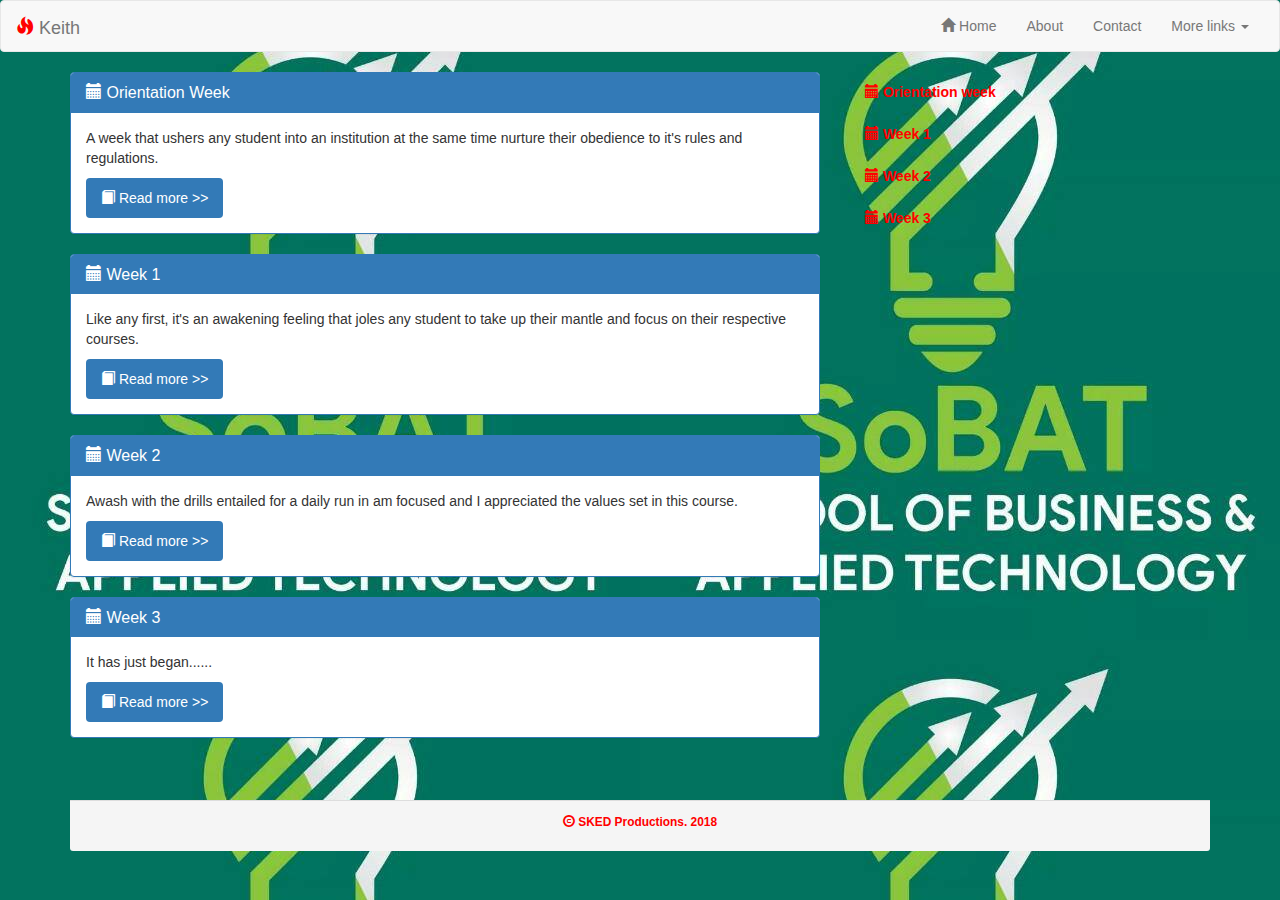
==== index.html @ 718ce4db "another commit" ====
<!DOCTYPE html>
<html lang="en">
  <head>
    <meta charset="utf-8">
    <meta http-equiv="X-UA-Compatible" content="IE=edge">
    <meta name="viewport" content="width=device-width, initial-scale=1">
    <!-- The above 3 meta tags *must* come first in the head; any other head content must come *after* these tags -->
    <title>Keith's Blog</title>

    <!-- Bootstrap -->
    <link href="css/bootstrap.min.css" rel="stylesheet">

    <!-- My Custom css -->
    <link href="css/custom.css" rel="stylesheet">

    <!-- HTML5 shim and Respond.js for IE8 support of HTML5 elements and media queries -->
    <!-- WARNING: Respond.js doesn't work if you view the page via file:// -->
    <!--[if lt IE 9]>
      <script src="https://oss.maxcdn.com/html5shiv/3.7.3/html5shiv.min.js"></script>
      <script src="https://oss.maxcdn.com/respond/1.4.2/respond.min.js"></script>
    <![endif]-->
  </head>
  <body>

    <nav class="navbar navbar-default">
        <div class="container-fluid">
          <!-- Brand and toggle get grouped for better mobile display -->
          <div class="navbar-header">
            <button type="button" class="navbar-toggle collapsed" data-toggle="collapse" data-target="#bs-example-navbar-collapse-1" aria-expanded="false">
              <span class="sr-only">Toggle navigation</span>
              <span class="icon-bar"></span>
              <span class="icon-bar"></span>
              <span class="icon-bar"></span>
            </button>
            <a class="navbar-brand" href="#"> <span class="glyphicon glyphicon-fire"> </span> Keith</a>
          </div>
      
          <!-- Collect the nav links, forms, and other content for toggling -->
          <div class="collapse navbar-collapse" id="bs-example-navbar-collapse-1">
            <!--            <ul class="nav navbar-nav">
              <li class="active"><a href="#">Link <span class="sr-only">(current)</span></a></li>
              <li><a href="#">Link</a></li>
              <li class="dropdown">
                <a href="#" class="dropdown-toggle" data-toggle="dropdown" role="button" aria-haspopup="true" aria-expanded="false">Dropdown <span class="caret"></span></a>
                <ul class="dropdown-menu">
                  <li><a href="#">Action</a></li>
                  <li><a href="#">Another action</a></li>
                  <li><a href="#">Something else here</a></li>
                  <li role="separator" class="divider"></li>
                  <li><a href="#">Separated link</a></li>
                  <li role="separator" class="divider"></li>
                  <li><a href="#">One more separated link</a></li>
                </ul>
              </li>
            </ul>
            <form class="navbar-form navbar-left">
              <div class="form-group">
                <input type="text" class="form-control" placeholder="Search">
              </div>
              <button type="submit" class="btn btn-default">Submit</button>
            </form>
        -->
            <ul class="nav navbar-nav navbar-right">
              <li><a href="index.html"><span class="glyphicon glyphicon-home"></span> Home</a></li>
              <li><a href="about.html">About</a></li>
              <li><a href="contact.html">Contact</a></li>
              <li class="dropdown">
                <a href="#" class="dropdown-toggle" data-toggle="dropdown" role="button" aria-haspopup="true" aria-expanded="false">More links <span class="caret"></span></a>
                <ul class="dropdown-menu">
                  <li><a href="http://www.sobat.ihsu.ac.ug">SOBAT</a></li>
                  <li><a href="http://www.ihsu.ac.ug/">CIU</a></li>
                  <li><a href="#">Something else here</a></li>
                  <li role="separator" class="divider"></li>
                  <li><a href="http://www.google.ug/">Search with Google</a></li>
                </ul>
              </li>
            </ul>
          </div><!-- /.navbar-collapse -->
        </div><!-- /.container-fluid -->
      </nav>

    <div class="container">
        <div class="row">
            <div class="col-md-8">
                <div class="panel panel-primary">
                    <div class="panel-heading">
                      <h3 class="panel-title"><span class="glyphicon glyphicon-calendar"> </span> Orientation Week</h3>
                    </div>
                    <div class="panel-body">
                      <p>
                        A week that ushers any student into an institution at the same time nurture
                        their obedience to it's rules and regulations.
                      </p>
                      <ul class="nav nav-pills">
                            <li role="presentation" class="active"><a href="ow.html"> <span class="glyphicon glyphicon-book"> </span> Read more >></a></li>
                      </ul>
                    </div>
                  </div>

                  <div class="panel panel-primary">
                        <div class="panel-heading">
                            <h3 class="panel-title"> <span class="glyphicon glyphicon-calendar"> </span> Week 1</h3>
                        </div>
                        <div class="panel-body">
                            <p> 
                              Like any first, it's an awakening feeling that joles any student 
                              to take up their mantle and focus on their respective courses.
                            </p>
                            <ul class="nav nav-pills">
                            <li role="presentation" class="active"><a href="week1.html"> <span class="glyphicon glyphicon-book"> </span> Read more >></a></li>
                            </ul>
                        </div>
                    </div>

                    <div class="panel panel-primary">
                            <div class="panel-heading">
                                <h3 class="panel-title"> <span class="glyphicon glyphicon-calendar"> </span> Week 2</h3>
                            </div>
                            <div class="panel-body">
                                <p>
                                  Awash with the drills entailed for a daily run in am focused and I 
                                  appreciated the values set in this course.                               
                                </p>
                                <ul class="nav nav-pills">
                                        <li role="presentation" class="active"><a href="week2.html"> <span class="glyphicon glyphicon-book"> </span> Read more >></a></li>
                                </ul>
                            </div>
                      </div>

                      <div class="panel panel-primary">
                          <div class="panel-heading">
                              <h3 class="panel-title"> <span class="glyphicon glyphicon-calendar"> </span> Week 3</h3>
                          </div>
                          <div class="panel-body">
                              <p>
                                It has just began......                              
                              </p>
                              <ul class="nav nav-pills">
                                      <li role="presentation" class="active"><a href="week3.html"> <span class="glyphicon glyphicon-book"> </span> Read more >></a></li>
                              </ul>
                          </div>
                      </div>
            </div>

            <div class="col-md-4">
                    <ul class="nav nav-pills nav-stacked" >
                        <li> <a id="bpl" href="ow.html"> <span class="glyphicon glyphicon-calendar"> </span> Orientation week </a> </li>
                        <li> <a id="bpl" href="week1.html"> <span class="glyphicon glyphicon-calendar"> </span> Week 1 </a> </li>
                        <li> <a id="bpl" href="week2.html"> <span class="glyphicon glyphicon-calendar"> </span> Week 2 </a> </li>
                        <li> <a id="bpl" href="week3.html"> <span class="glyphicon glyphicon-calendar"> </span> Week 3 </a> </li>
                    </ul>

            </div>
            
        <!--
          
            <div class="col-md-4">
              <img src="images/alict.jpg" alt="SOBAT">
            </div>
          -->
        </div>

        <footer class="panel-footer">
          <p id="bpl"><small>
              <span class="glyphicon glyphicon-copyright-mark"> </span> SKED Productions. 2018
          </small></p>
        </footer>

    </div>

    <!-- jQuery (necessary for Bootstrap's JavaScript plugins) -->
    <script src="https://ajax.googleapis.com/ajax/libs/jquery/1.12.4/jquery.min.js"></script>
    <!-- Include all compiled plugins (below), or include individual files as needed -->
    <script src="js/bootstrap.min.js"></script>
  </body>
</html>
---- css/custom.css ----
/* Custom css for my site */

body {
        background-image: url(../images/alictb.jpg);


}

mark {
        background-color: yellow;
}

#bpl {
        color: red;
        font-weight: bolder;
}

footer {
            padding: 2e 0;
            margin: 3em 0;
            border-top: 1px solid #ddd;
            color: #999;
            text-align: center;
}

.glyphicon-fire {
        color: red;
}
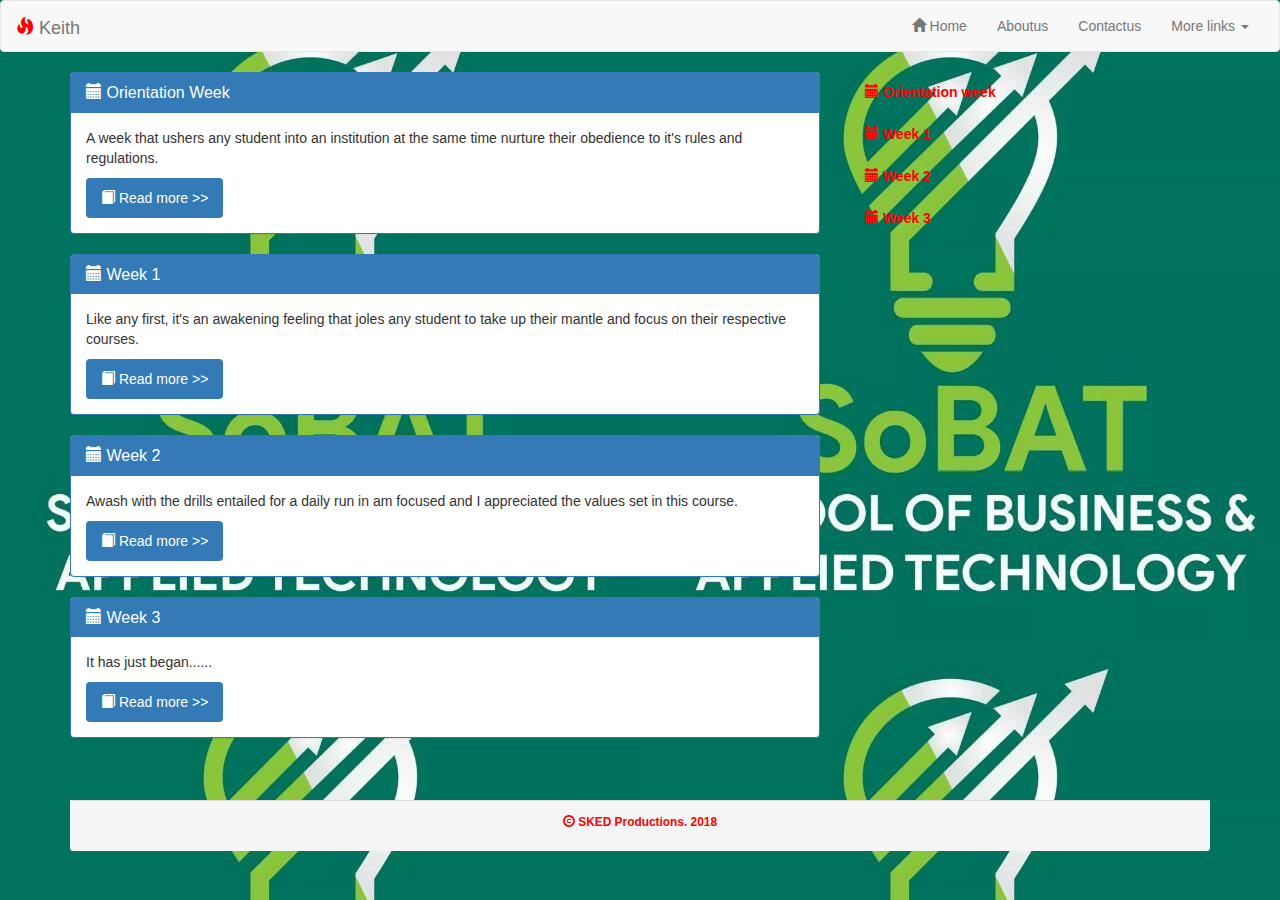
==== commit 3d42c7b1: "changed about and contact" ====
--- a/index.html
+++ b/index.html
@@ -62,13 +62,13 @@
         -->
             <ul class="nav navbar-nav navbar-right">
               <li><a href="index.html"><span class="glyphicon glyphicon-home"></span> Home</a></li>
-              <li><a href="about.html">About</a></li>
-              <li><a href="contact.html">Contact</a></li>
+              <li><a href="about.html">Aboutus</a></li>
+              <li><a href="contact.html">Contactus</a></li>
               <li class="dropdown">
                 <a href="#" class="dropdown-toggle" data-toggle="dropdown" role="button" aria-haspopup="true" aria-expanded="false">More links <span class="caret"></span></a>
                 <ul class="dropdown-menu">
                   <li><a href="http://www.sobat.ihsu.ac.ug">SOBAT</a></li>
-                  <li><a href="http://www.ihsu.ac.ug/">CIU</a></li>
+                  <li><a href="http://www.ciu.ac.ug/">CIU</a></li>
                   <li><a href="#">Something else here</a></li>
                   <li role="separator" class="divider"></li>
                   <li><a href="http://www.google.ug/">Search with Google</a></li>
--- a/css/custom.css
+++ b/css/custom.css
@@ -2,8 +2,6 @@
 
 body {
         background-image: url(../images/alictb.jpg);
-
-
 }
 
 mark {
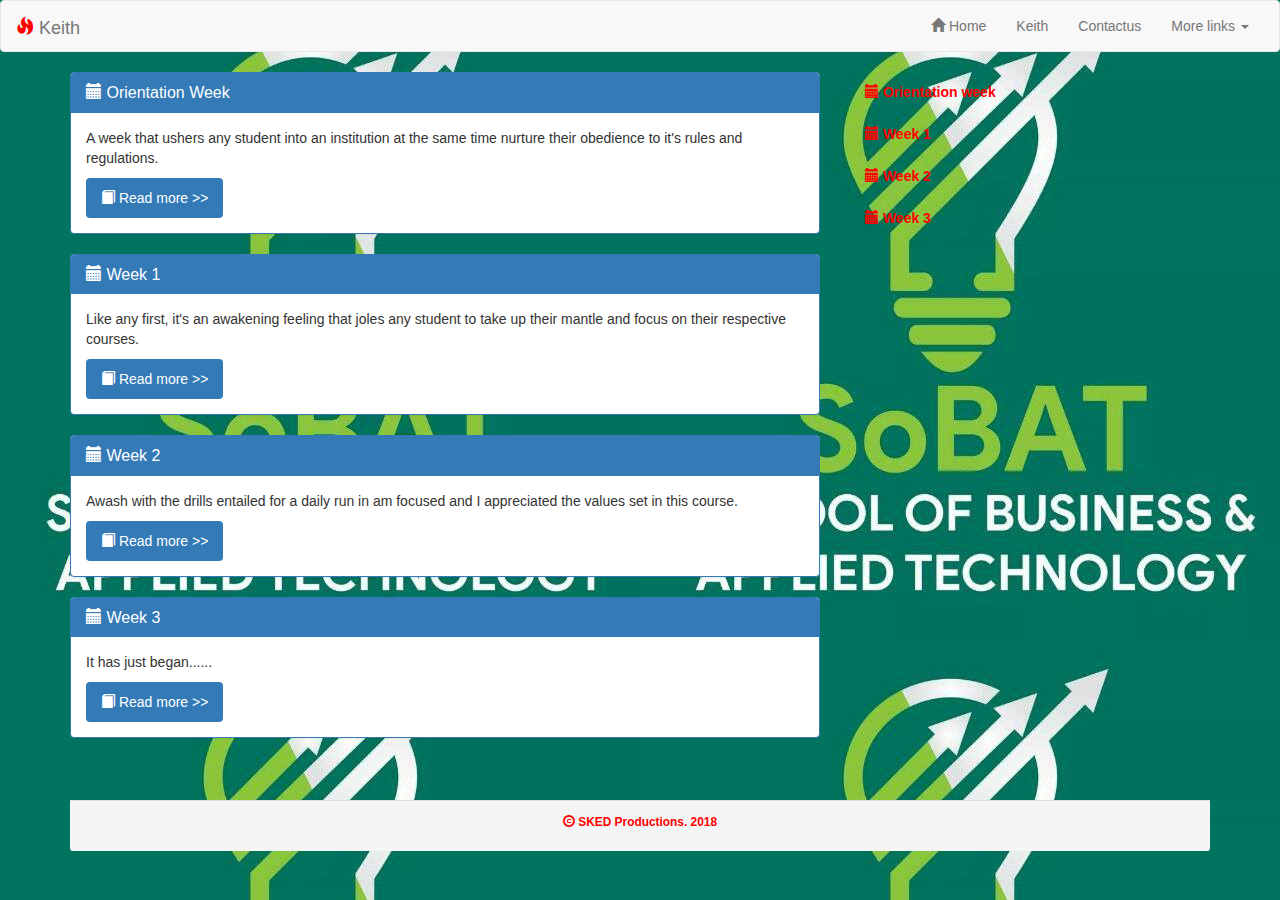
==== commit 9acd95f5: "changed about to Keith" ====
--- a/index.html
+++ b/index.html
@@ -62,7 +62,7 @@
         -->
             <ul class="nav navbar-nav navbar-right">
               <li><a href="index.html"><span class="glyphicon glyphicon-home"></span> Home</a></li>
-              <li><a href="about.html">Aboutus</a></li>
+              <li><a href="about.html">Keith</a></li>
               <li><a href="contact.html">Contactus</a></li>
               <li class="dropdown">
                 <a href="#" class="dropdown-toggle" data-toggle="dropdown" role="button" aria-haspopup="true" aria-expanded="false">More links <span class="caret"></span></a>
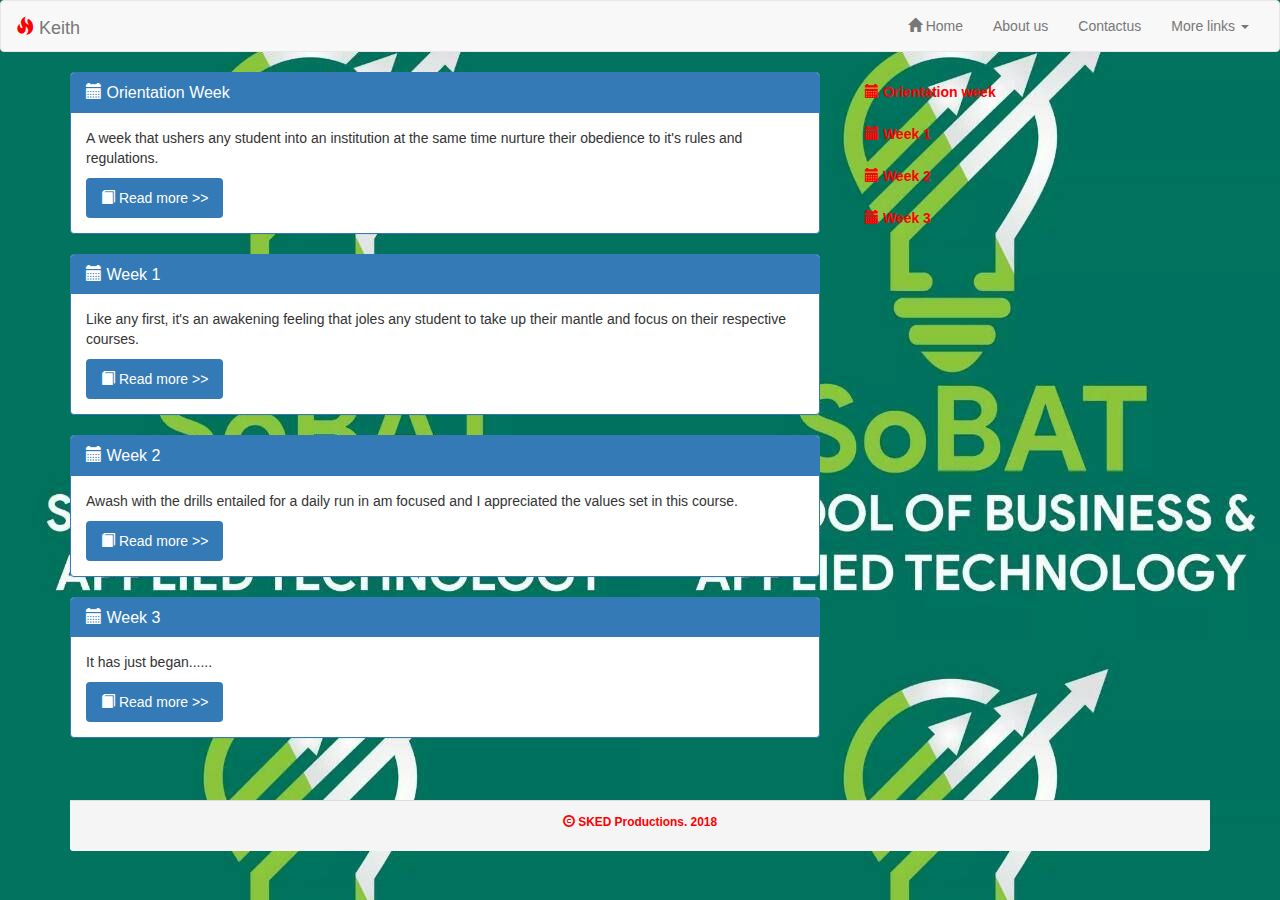
==== commit 12b6c5f5: "changed again about" ====
--- a/index.html
+++ b/index.html
@@ -62,7 +62,7 @@
         -->
             <ul class="nav navbar-nav navbar-right">
               <li><a href="index.html"><span class="glyphicon glyphicon-home"></span> Home</a></li>
-              <li><a href="about.html">Keith</a></li>
+              <li><a href="about.html">About us</a></li>
               <li><a href="contact.html">Contactus</a></li>
               <li class="dropdown">
                 <a href="#" class="dropdown-toggle" data-toggle="dropdown" role="button" aria-haspopup="true" aria-expanded="false">More links <span class="caret"></span></a>
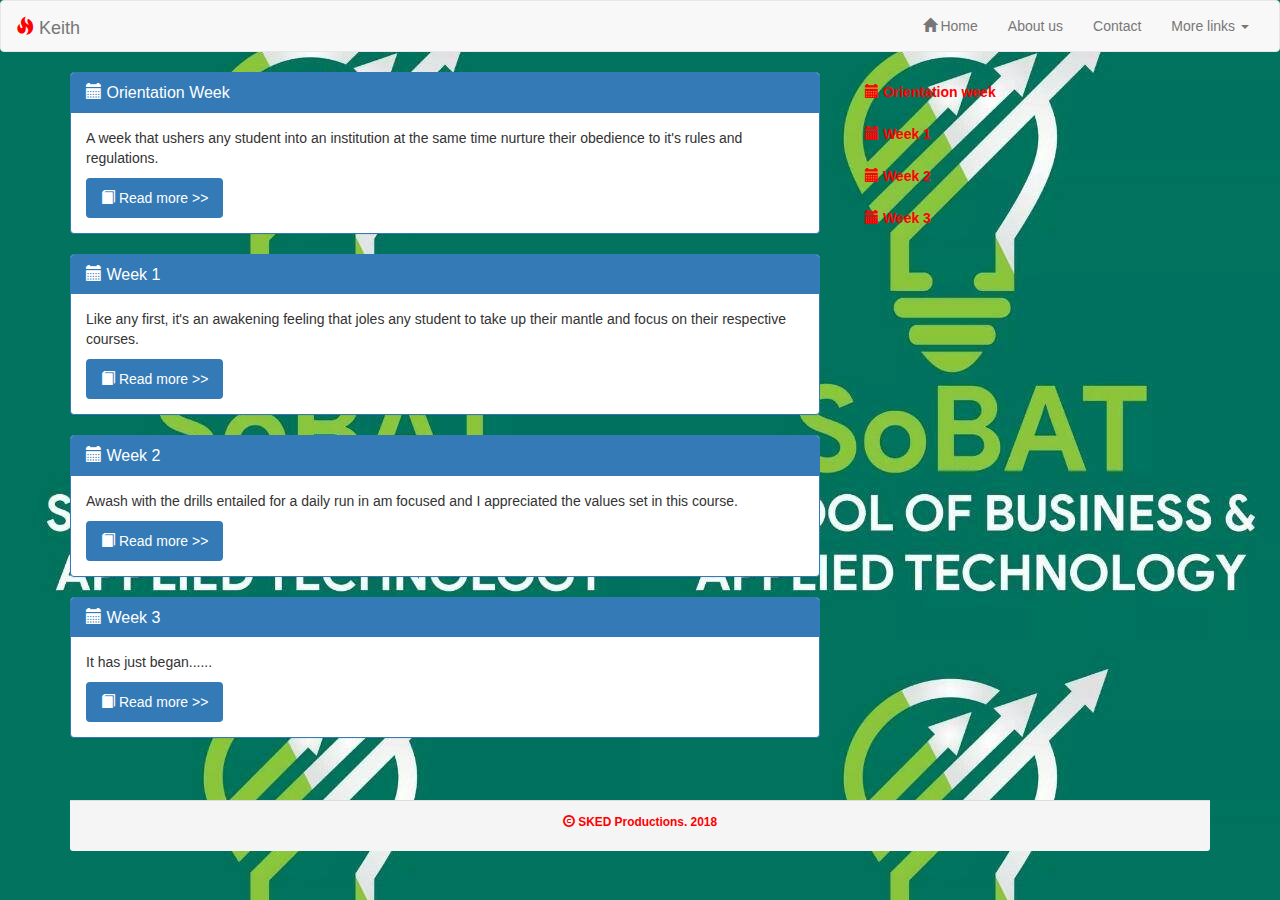
==== commit 0d9c0946: "change contact" ====
--- a/index.html
+++ b/index.html
@@ -63,7 +63,7 @@
             <ul class="nav navbar-nav navbar-right">
               <li><a href="index.html"><span class="glyphicon glyphicon-home"></span> Home</a></li>
               <li><a href="about.html">About us</a></li>
-              <li><a href="contact.html">Contactus</a></li>
+              <li><a href="contact.html">Contact</a></li>
               <li class="dropdown">
                 <a href="#" class="dropdown-toggle" data-toggle="dropdown" role="button" aria-haspopup="true" aria-expanded="false">More links <span class="caret"></span></a>
                 <ul class="dropdown-menu">
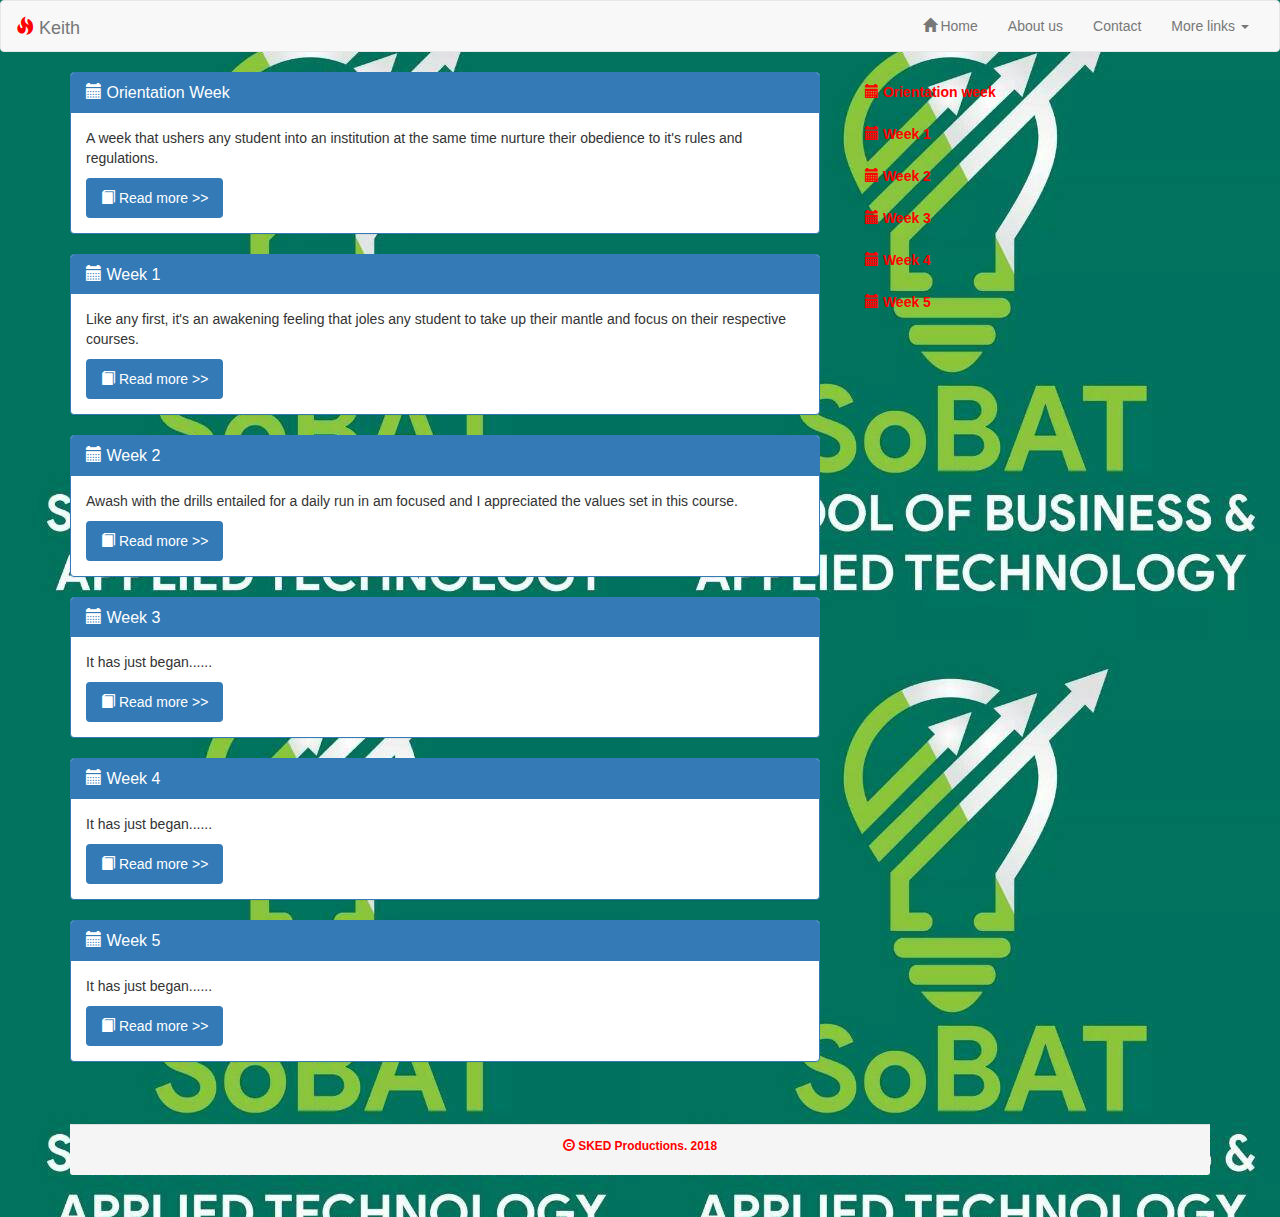
==== commit 6862770a: "recent changes" ====
--- a/index.html
+++ b/index.html
@@ -140,6 +140,35 @@
                               </ul>
                           </div>
                       </div>
+
+                      <div class="panel panel-primary">
+                          <div class="panel-heading">
+                              <h3 class="panel-title"> <span class="glyphicon glyphicon-calendar"> </span> Week 4</h3>
+                          </div>
+                          <div class="panel-body">
+                              <p>
+                                It has just began......                              
+                              </p>
+                              <ul class="nav nav-pills">
+                                      <li role="presentation" class="active"><a href="week4.html"> <span class="glyphicon glyphicon-book"> </span> Read more >></a></li>
+                              </ul>
+                          </div>
+                      </div>
+
+                      <div class="panel panel-primary">
+                          <div class="panel-heading">
+                              <h3 class="panel-title"> <span class="glyphicon glyphicon-calendar"> </span> Week 5</h3>
+                          </div>
+                          <div class="panel-body">
+                              <p>
+                                It has just began......                              
+                              </p>
+                              <ul class="nav nav-pills">
+                                      <li role="presentation" class="active"><a href="week5.html"> <span class="glyphicon glyphicon-book"> </span> Read more >></a></li>
+                              </ul>
+                          </div>
+                      </div>
+
             </div>
 
             <div class="col-md-4">
@@ -148,6 +177,8 @@
                         <li> <a id="bpl" href="week1.html"> <span class="glyphicon glyphicon-calendar"> </span> Week 1 </a> </li>
                         <li> <a id="bpl" href="week2.html"> <span class="glyphicon glyphicon-calendar"> </span> Week 2 </a> </li>
                         <li> <a id="bpl" href="week3.html"> <span class="glyphicon glyphicon-calendar"> </span> Week 3 </a> </li>
+                        <li> <a id="bpl" href="week3.html"> <span class="glyphicon glyphicon-calendar"> </span> Week 4 </a> </li>
+                        <li> <a id="bpl" href="week3.html"> <span class="glyphicon glyphicon-calendar"> </span> Week 5 </a> </li>
                     </ul>
 
             </div>
@@ -169,8 +200,9 @@
     </div>
 
     <!-- jQuery (necessary for Bootstrap's JavaScript plugins) -->
-    <script src="https://ajax.googleapis.com/ajax/libs/jquery/1.12.4/jquery.min.js"></script>
+    <!--<script src="https://ajax.googleapis.com/ajax/libs/jquery/1.12.4/jquery.min.js"></script> -->
     <!-- Include all compiled plugins (below), or include individual files as needed -->
     <script src="js/bootstrap.min.js"></script>
+    <script src="js/jquery-3.3.1.min.js"></script>
   </body>
 </html>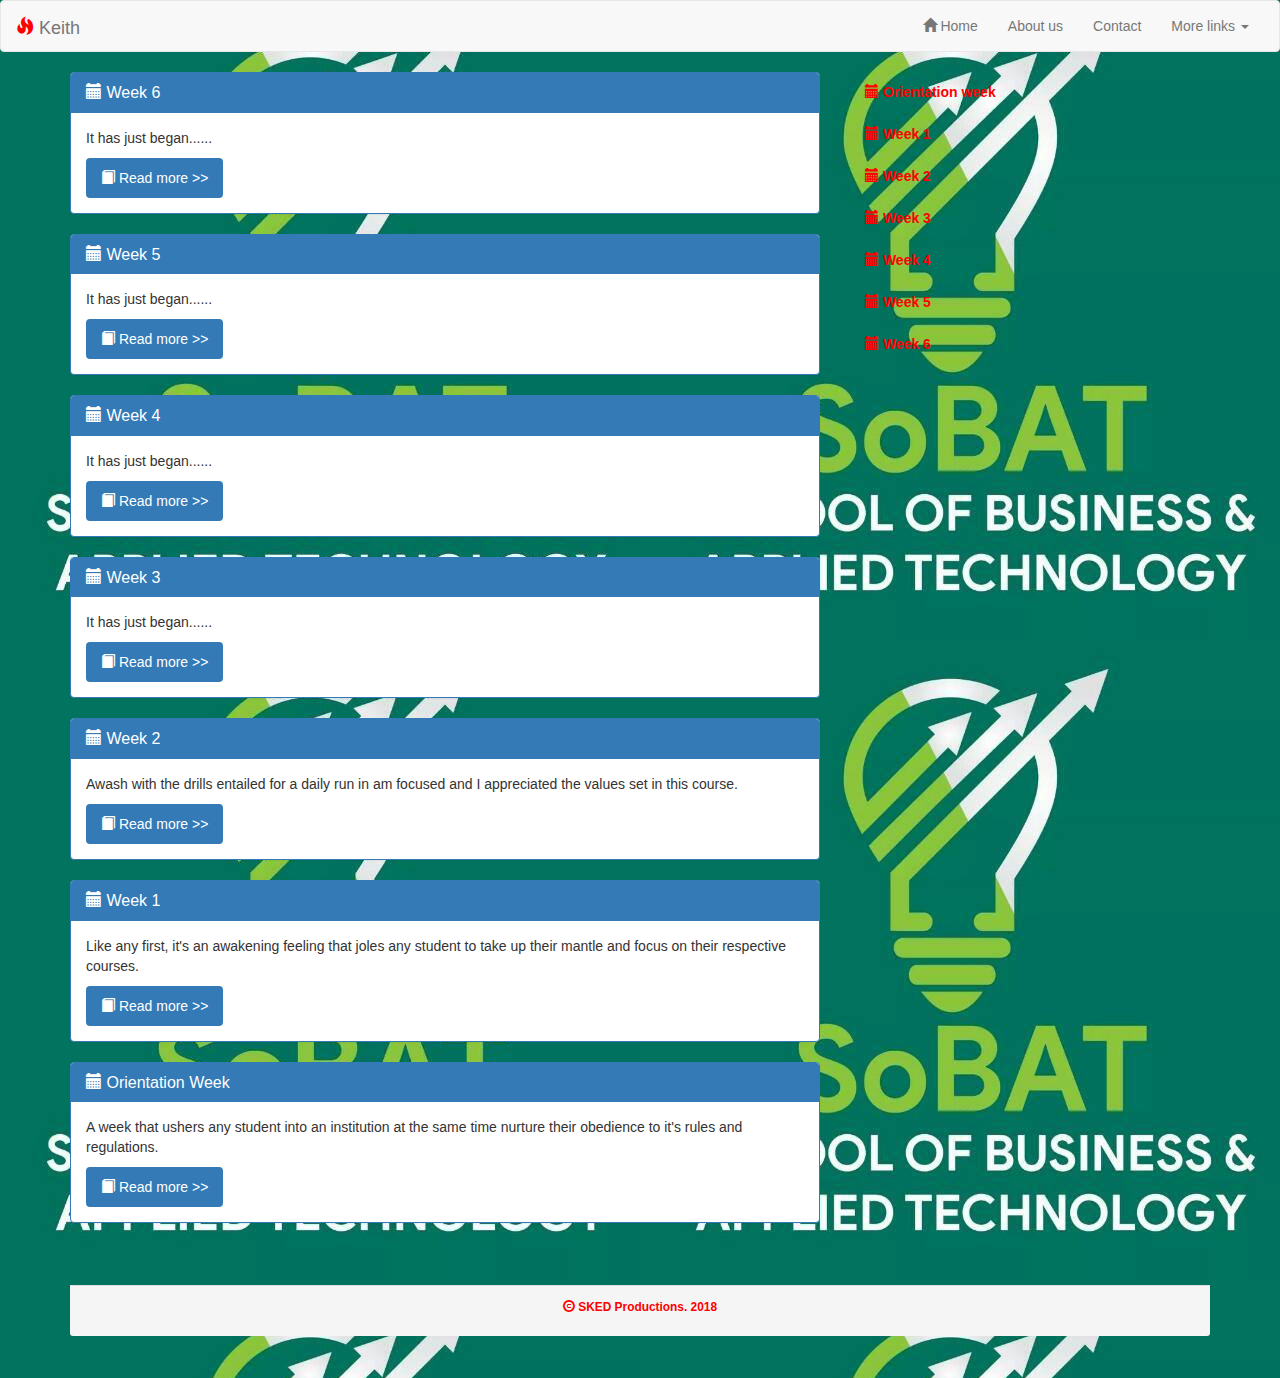
==== commit 5e457702: "re arranged" ====
--- a/index.html
+++ b/index.html
@@ -82,6 +82,93 @@
     <div class="container">
         <div class="row">
             <div class="col-md-8">
+
+                <div class="panel panel-primary">
+                    <div class="panel-heading">
+                        <h3 class="panel-title"> <span class="glyphicon glyphicon-calendar"> </span> Week 6</h3>
+                    </div>
+                    <div class="panel-body">
+                        <p>
+                          It has just began......                              
+                        </p>
+                        <ul class="nav nav-pills">
+                                <li role="presentation" class="active"><a href="week5.html"> <span class="glyphicon glyphicon-book"> </span> Read more >></a></li>
+                        </ul>
+                    </div>
+                </div>
+
+              <div class="panel panel-primary">
+                    <div class="panel-heading">
+                        <h3 class="panel-title"> <span class="glyphicon glyphicon-calendar"> </span> Week 5</h3>
+                    </div>
+                    <div class="panel-body">
+                        <p>
+                          It has just began......                              
+                        </p>
+                        <ul class="nav nav-pills">
+                                <li role="presentation" class="active"><a href="week5.html"> <span class="glyphicon glyphicon-book"> </span> Read more >></a></li>
+                        </ul>
+                    </div>
+                </div>
+
+                <div class="panel panel-primary">
+                    <div class="panel-heading">
+                        <h3 class="panel-title"> <span class="glyphicon glyphicon-calendar"> </span> Week 4</h3>
+                    </div>
+                    <div class="panel-body">
+                        <p>
+                          It has just began......                              
+                        </p>
+                        <ul class="nav nav-pills">
+                                <li role="presentation" class="active"><a href="week4.html"> <span class="glyphicon glyphicon-book"> </span> Read more >></a></li>
+                        </ul>
+                    </div>
+                </div>
+                
+                <div class="panel panel-primary">
+                    <div class="panel-heading">
+                        <h3 class="panel-title"> <span class="glyphicon glyphicon-calendar"> </span> Week 3</h3>
+                    </div>
+                    <div class="panel-body">
+                        <p>
+                          It has just began......                              
+                        </p>
+                        <ul class="nav nav-pills">
+                                <li role="presentation" class="active"><a href="week3.html"> <span class="glyphicon glyphicon-book"> </span> Read more >></a></li>
+                        </ul>
+                    </div>
+                </div>
+
+                <div class="panel panel-primary">
+                    <div class="panel-heading">
+                        <h3 class="panel-title"> <span class="glyphicon glyphicon-calendar"> </span> Week 2</h3>
+                    </div>
+                    <div class="panel-body">
+                        <p>
+                          Awash with the drills entailed for a daily run in am focused and I 
+                          appreciated the values set in this course.                               
+                        </p>
+                        <ul class="nav nav-pills">
+                                <li role="presentation" class="active"><a href="week2.html"> <span class="glyphicon glyphicon-book"> </span> Read more >></a></li>
+                        </ul>
+                    </div>
+              </div>
+
+              <div class="panel panel-primary">
+                  <div class="panel-heading">
+                      <h3 class="panel-title"> <span class="glyphicon glyphicon-calendar"> </span> Week 1</h3>
+                  </div>
+                  <div class="panel-body">
+                      <p> 
+                        Like any first, it's an awakening feeling that joles any student 
+                        to take up their mantle and focus on their respective courses.
+                      </p>
+                      <ul class="nav nav-pills">
+                      <li role="presentation" class="active"><a href="week1.html"> <span class="glyphicon glyphicon-book"> </span> Read more >></a></li>
+                      </ul>
+                  </div>
+              </div>
+
                 <div class="panel panel-primary">
                     <div class="panel-heading">
                       <h3 class="panel-title"><span class="glyphicon glyphicon-calendar"> </span> Orientation Week</h3>
@@ -97,78 +184,6 @@
                     </div>
                   </div>
 
-                  <div class="panel panel-primary">
-                        <div class="panel-heading">
-                            <h3 class="panel-title"> <span class="glyphicon glyphicon-calendar"> </span> Week 1</h3>
-                        </div>
-                        <div class="panel-body">
-                            <p> 
-                              Like any first, it's an awakening feeling that joles any student 
-                              to take up their mantle and focus on their respective courses.
-                            </p>
-                            <ul class="nav nav-pills">
-                            <li role="presentation" class="active"><a href="week1.html"> <span class="glyphicon glyphicon-book"> </span> Read more >></a></li>
-                            </ul>
-                        </div>
-                    </div>
-
-                    <div class="panel panel-primary">
-                            <div class="panel-heading">
-                                <h3 class="panel-title"> <span class="glyphicon glyphicon-calendar"> </span> Week 2</h3>
-                            </div>
-                            <div class="panel-body">
-                                <p>
-                                  Awash with the drills entailed for a daily run in am focused and I 
-                                  appreciated the values set in this course.                               
-                                </p>
-                                <ul class="nav nav-pills">
-                                        <li role="presentation" class="active"><a href="week2.html"> <span class="glyphicon glyphicon-book"> </span> Read more >></a></li>
-                                </ul>
-                            </div>
-                      </div>
-
-                      <div class="panel panel-primary">
-                          <div class="panel-heading">
-                              <h3 class="panel-title"> <span class="glyphicon glyphicon-calendar"> </span> Week 3</h3>
-                          </div>
-                          <div class="panel-body">
-                              <p>
-                                It has just began......                              
-                              </p>
-                              <ul class="nav nav-pills">
-                                      <li role="presentation" class="active"><a href="week3.html"> <span class="glyphicon glyphicon-book"> </span> Read more >></a></li>
-                              </ul>
-                          </div>
-                      </div>
-
-                      <div class="panel panel-primary">
-                          <div class="panel-heading">
-                              <h3 class="panel-title"> <span class="glyphicon glyphicon-calendar"> </span> Week 4</h3>
-                          </div>
-                          <div class="panel-body">
-                              <p>
-                                It has just began......                              
-                              </p>
-                              <ul class="nav nav-pills">
-                                      <li role="presentation" class="active"><a href="week4.html"> <span class="glyphicon glyphicon-book"> </span> Read more >></a></li>
-                              </ul>
-                          </div>
-                      </div>
-
-                      <div class="panel panel-primary">
-                          <div class="panel-heading">
-                              <h3 class="panel-title"> <span class="glyphicon glyphicon-calendar"> </span> Week 5</h3>
-                          </div>
-                          <div class="panel-body">
-                              <p>
-                                It has just began......                              
-                              </p>
-                              <ul class="nav nav-pills">
-                                      <li role="presentation" class="active"><a href="week5.html"> <span class="glyphicon glyphicon-book"> </span> Read more >></a></li>
-                              </ul>
-                          </div>
-                      </div>
-
             </div>
 
             <div class="col-md-4">
@@ -177,8 +192,9 @@
                         <li> <a id="bpl" href="week1.html"> <span class="glyphicon glyphicon-calendar"> </span> Week 1 </a> </li>
                         <li> <a id="bpl" href="week2.html"> <span class="glyphicon glyphicon-calendar"> </span> Week 2 </a> </li>
                         <li> <a id="bpl" href="week3.html"> <span class="glyphicon glyphicon-calendar"> </span> Week 3 </a> </li>
-                        <li> <a id="bpl" href="week3.html"> <span class="glyphicon glyphicon-calendar"> </span> Week 4 </a> </li>
-                        <li> <a id="bpl" href="week3.html"> <span class="glyphicon glyphicon-calendar"> </span> Week 5 </a> </li>
+                        <li> <a id="bpl" href="week4.html"> <span class="glyphicon glyphicon-calendar"> </span> Week 4 </a> </li>
+                        <li> <a id="bpl" href="week5.html"> <span class="glyphicon glyphicon-calendar"> </span> Week 5 </a> </li>
+                        <li> <a id="bpl" href="week6.html"> <span class="glyphicon glyphicon-calendar"> </span> Week 6 </a> </li>
                     </ul>
 
             </div>
